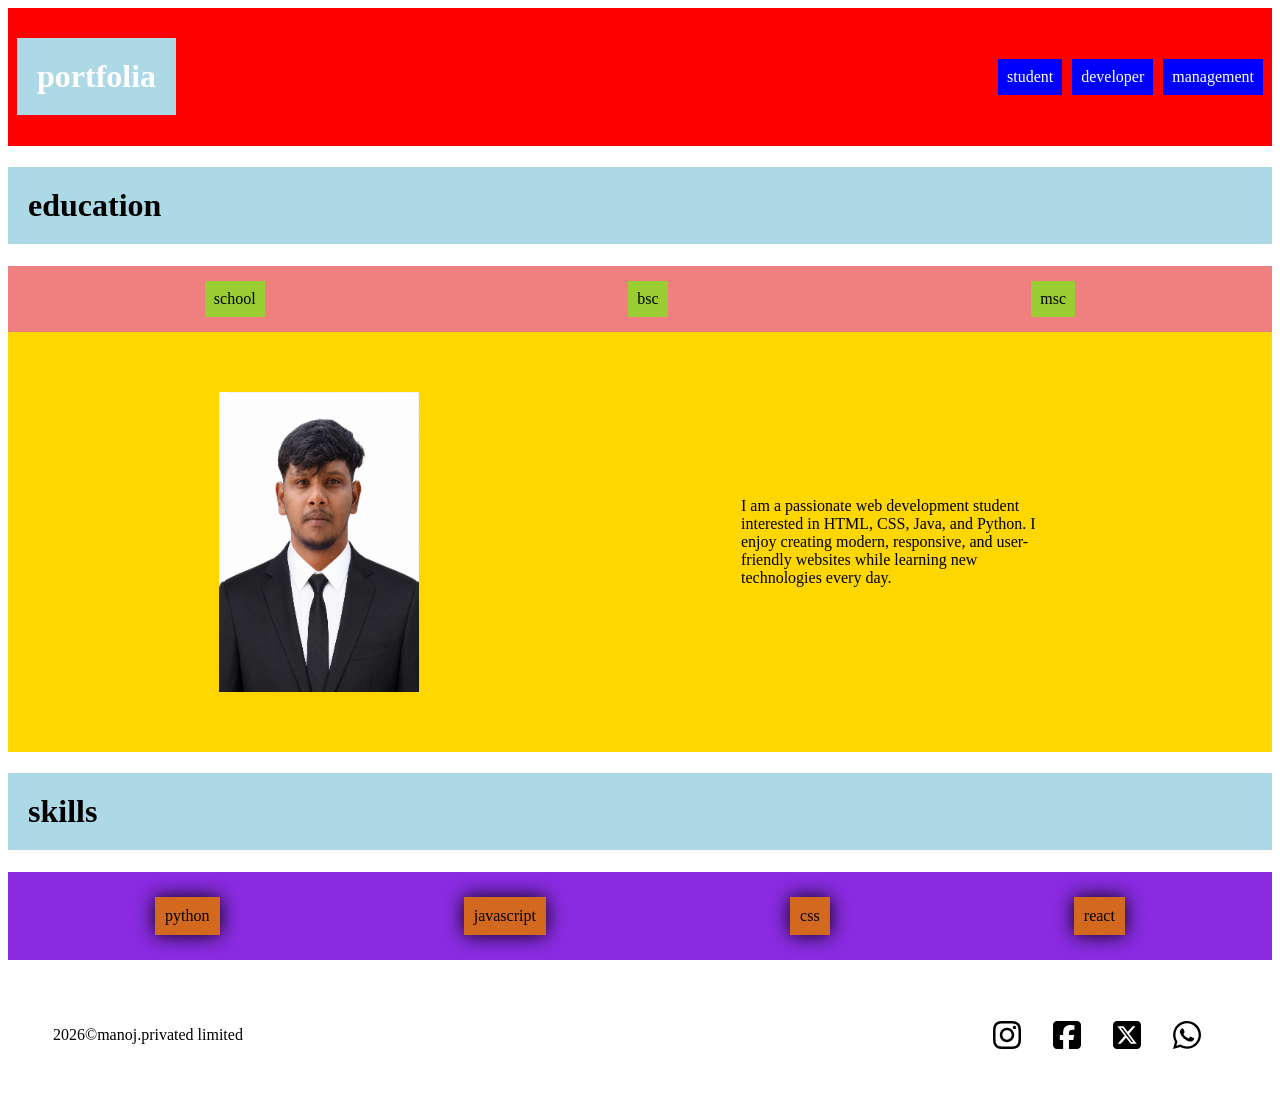
==== index.html @ 99095acd "add" ====
<!DOCTYPE html>
<html lang="en">
<head>
    <meta charset="UTF-8">
    <meta name="viewport" content="width=device-width, initial-scale=1.0">
    <title>Document</title><link rel="stylesheet" href="index.css">
</head>
<body>

     <header>
        <h1>portfolia</h1>
        <nav>
        <li>student</li>
        <li>developer</li>
        <li>management</li>
        </nav>
</header>
<h1>education</h1>
<div class="study">
 <li>school</li>
 <li>bsc</li>
 <li>msc</li>
 </div>

<div class="about-image">
            <img src="manojkumar.png" alt="Image">
            <p>
                I am a passionate web development student interested in
                HTML, CSS, Java, and Python. I enjoy creating modern,
                responsive, and user-friendly websites while learning
                new technologies every day.
            </p>
</div>
           <h1>skills</h1>
      <div class="skills">
        <li>python</li> 
        <li>javascript</li>
        <li>css</li>
        <li>react</li>
      </div>
      <footer>
    <p>2026&copy;manoj.privated limited</p>
    <div class="social">
        <a href="https://www.instagram.com/maanja_king_?igsh=ejBvaHA3NXNjeGNk" target="_blank"><li><svg xmlns="http://www.w3.org/2000/svg" viewBox="0 0 640 640"><!--!Font Awesome Free v7.2.0 by @fontawesome - https://fontawesome.com License - https://fontawesome.com/license/free Copyright 2026 Fonticons, Inc.--><path d="M320.3 205C256.8 204.8 205.2 256.2 205 319.7C204.8 383.2 256.2 434.8 319.7 435C383.2 435.2 434.8 383.8 435 320.3C435.2 256.8 383.8 205.2 320.3 205zM319.7 245.4C360.9 245.2 394.4 278.5 394.6 319.7C394.8 360.9 361.5 394.4 320.3 394.6C279.1 394.8 245.6 361.5 245.4 320.3C245.2 279.1 278.5 245.6 319.7 245.4zM413.1 200.3C413.1 185.5 425.1 173.5 439.9 173.5C454.7 173.5 466.7 185.5 466.7 200.3C466.7 215.1 454.7 227.1 439.9 227.1C425.1 227.1 413.1 215.1 413.1 200.3zM542.8 227.5C541.1 191.6 532.9 159.8 506.6 133.6C480.4 107.4 448.6 99.2 412.7 97.4C375.7 95.3 264.8 95.3 227.8 97.4C192 99.1 160.2 107.3 133.9 133.5C107.6 159.7 99.5 191.5 97.7 227.4C95.6 264.4 95.6 375.3 97.7 412.3C99.4 448.2 107.6 480 133.9 506.2C160.2 532.4 191.9 540.6 227.8 542.4C264.8 544.5 375.7 544.5 412.7 542.4C448.6 540.7 480.4 532.5 506.6 506.2C532.8 480 541 448.2 542.8 412.3C544.9 375.3 544.9 264.5 542.8 227.5zM495 452C487.2 471.6 472.1 486.7 452.4 494.6C422.9 506.3 352.9 503.6 320.3 503.6C287.7 503.6 217.6 506.2 188.2 494.6C168.6 486.8 153.5 471.7 145.6 452C133.9 422.5 136.6 352.5 136.6 319.9C136.6 287.3 134 217.2 145.6 187.8C153.4 168.2 168.5 153.1 188.2 145.2C217.7 133.5 287.7 136.2 320.3 136.2C352.9 136.2 423 133.6 452.4 145.2C472 153 487.1 168.1 495 187.8C506.7 217.3 504 287.3 504 319.9C504 352.5 506.7 422.6 495 452z"/></svg></li></a>
        <a href="https://www.facebook.com/share/1BAGR6Mxn4/"target="_blank"><li><svg xmlns="http://www.w3.org/2000/svg" viewBox="0 0 640 640"><!--!Font Awesome Free v7.2.0 by @fontawesome - https://fontawesome.com License - https://fontawesome.com/license/free Copyright 2026 Fonticons, Inc.--><path d="M160 96C124.7 96 96 124.7 96 160L96 480C96 515.3 124.7 544 160 544L258.2 544L258.2 398.2L205.4 398.2L205.4 320L258.2 320L258.2 286.3C258.2 199.2 297.6 158.8 383.2 158.8C399.4 158.8 427.4 162 438.9 165.2L438.9 236C432.9 235.4 422.4 235 409.3 235C367.3 235 351.1 250.9 351.1 292.2L351.1 320L434.7 320L420.3 398.2L351 398.2L351 544L480 544C515.3 544 544 515.3 544 480L544 160C544 124.7 515.3 96 480 96L160 96z"/></svg></li></a>
        <li><svg xmlns="http://www.w3.org/2000/svg" viewBox="0 0 640 640"><!--!Font Awesome Free v7.2.0 by @fontawesome - https://fontawesome.com License - https://fontawesome.com/license/free Copyright 2026 Fonticons, Inc.--><path d="M160 96C124.7 96 96 124.7 96 160L96 480C96 515.3 124.7 544 160 544L480 544C515.3 544 544 515.3 544 480L544 160C544 124.7 515.3 96 480 96L160 96zM457.1 180L353.3 298.6L475.4 460L379.8 460L305 362.1L219.3 460L171.8 460L282.8 333.1L165.7 180L263.7 180L331.4 269.5L409.6 180L457.1 180zM419.3 431.6L249.4 206.9L221.1 206.9L392.9 431.6L419.3 431.6z"/></svg></li>
        <li><svg xmlns="http://www.w3.org/2000/svg" viewBox="0 0 640 640"><!--!Font Awesome Free v7.2.0 by @fontawesome - https://fontawesome.com License - https://fontawesome.com/license/free Copyright 2026 Fonticons, Inc.--><path d="M476.9 161.1C435 119.1 379.2 96 319.9 96C197.5 96 97.9 195.6 97.9 318C97.9 357.1 108.1 395.3 127.5 429L96 544L213.7 513.1C246.1 530.8 282.6 540.1 319.8 540.1L319.9 540.1C442.2 540.1 544 440.5 544 318.1C544 258.8 518.8 203.1 476.9 161.1zM319.9 502.7C286.7 502.7 254.2 493.8 225.9 477L219.2 473L149.4 491.3L168 423.2L163.6 416.2C145.1 386.8 135.4 352.9 135.4 318C135.4 216.3 218.2 133.5 320 133.5C369.3 133.5 415.6 152.7 450.4 187.6C485.2 222.5 506.6 268.8 506.5 318.1C506.5 419.9 421.6 502.7 319.9 502.7zM421.1 364.5C415.6 361.7 388.3 348.3 383.2 346.5C378.1 344.6 374.4 343.7 370.7 349.3C367 354.9 356.4 367.3 353.1 371.1C349.9 374.8 346.6 375.3 341.1 372.5C308.5 356.2 287.1 343.4 265.6 306.5C259.9 296.7 271.3 297.4 281.9 276.2C283.7 272.5 282.8 269.3 281.4 266.5C280 263.7 268.9 236.4 264.3 225.3C259.8 214.5 255.2 216 251.8 215.8C248.6 215.6 244.9 215.6 241.2 215.6C237.5 215.6 231.5 217 226.4 222.5C221.3 228.1 207 241.5 207 268.8C207 296.1 226.9 322.5 229.6 326.2C232.4 329.9 268.7 385.9 324.4 410C359.6 425.2 373.4 426.5 391 423.9C401.7 422.3 423.8 410.5 428.4 397.5C433 384.5 433 373.4 431.6 371.1C430.3 368.6 426.6 367.2 421.1 364.5z"/></svg></li>
    </div>
</footer>
        </div>
    
</body>
</html>
---- index.css ----
header{
    display: flex;
    justify-content: space-between;
    background: red;
    color: white;
    text-align: center;
    padding:  9px;
    box-shadow: blue;
    list-style: none;
    text-align: center;
}
nav{
    display: flex;
    align-items: center;
    justify-content: space-between;
    box-shadow: 0ch;
    
}
nav li{
    margin-left: 10px;
    padding: 9px;
    background-color:blue;
}
img{
    display: flex;
    flex-direction: column;
    width: 200px;
    height: 300px;
}
p{
    display: flex;
    justify-content:center ;
    padding: 20px;
    align-items: center;
    box-shadow: 0ch;
}
.skills{
    display: flex;
    justify-content: space-around;
    padding: 25px;
    background-color: blueviolet;
}
h1{
    background-color:lightblue;
    padding: 20px;
    text-box: initial;
}

footer{
    display:flex;
    justify-content: space-between;
    align-items: center;
    padding: 25px;
    text-box: inherit;
}
.social{
    display: flex;
    margin-right: 10px;
    justify-content: space-around;
    padding: 20px;
    text-align: right;

}
svg{
    width: 40px;
}
footer li{
    list-style: none;
    display: flex;
    justify-content: right;
    padding: 10px;
}
.skills li{
    list-style: none;
    background-color: chocolate;
    padding: 10px;
    box-shadow: 0 0 20px black;
}
h1{
    display: flex;
    align-items: center;
}
.study{
    display: flex;
    justify-content: space-around;
    background-color: lightcoral;
    padding: 15px;
    box-shadow: 0cap;
}
.study li{
    list-style: none;
    padding: 9px;
    background-color: yellowgreen;
}
.about-image{
    display: flex;
    padding: 60px;
    justify-content: space-around;
    background-color: gold;
}
.about-image p{
    width: 300px;
}
@media(max-width:900px){
    .skills{
        display: flex;
        flex-direction: column;
        background-color: rgb(218, 155, 8);
        margin-top: 20px;
    }
    .about-image{
        display: flex;
        flex-direction: column;
        background-color: rgb(96, 16, 177);
        margin-top: 20px;
    }

    .study{
        display: flex;
        flex-direction: column;
        background-color: rgb(142, 23, 29);
        margin-top: 20px;
    }
    nav{
        display: flex;
        flex-direction: column;
        background-color: rgb(93, 21, 195);
        margin-top: 20px;

    }
    header{
         display: flex;
        flex-direction: column;
        background-color: rgb(16, 25, 6);
        margin-top: 20px;
    }
    .social{
        display: flex;
        flex-direction: column;
        background-color: rgb(16, 25, 6);
        margin-top: 20px;

    }
}
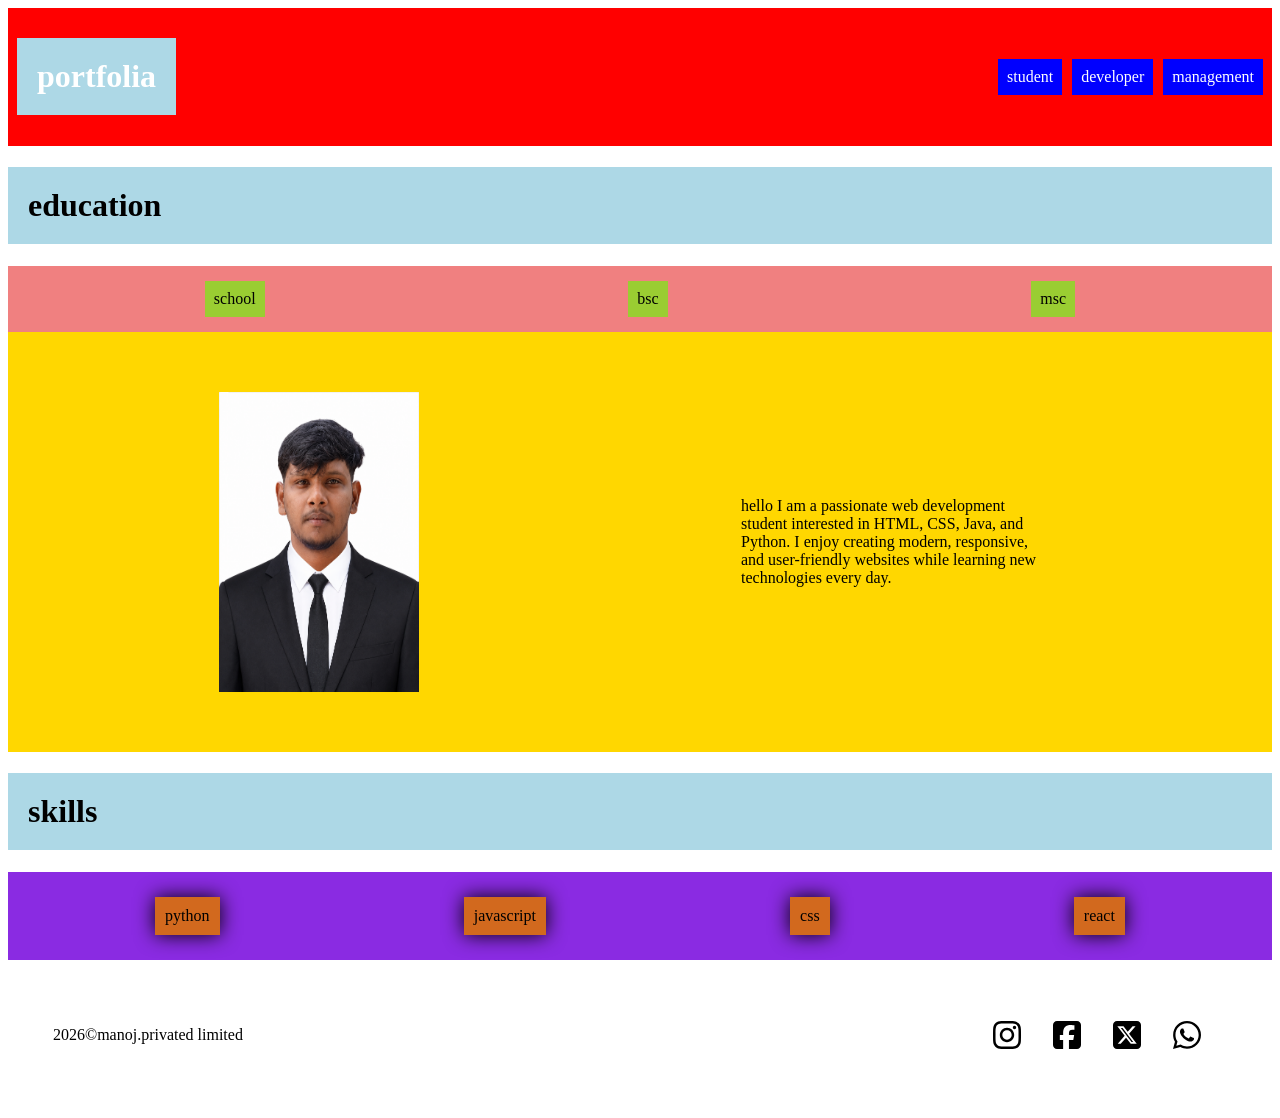
==== commit 2d0204f0: "hello" ====
--- a/index.html
+++ b/index.html
@@ -25,7 +25,7 @@
 <div class="about-image">
             <img src="manojkumar.png" alt="Image">
             <p>
-                I am a passionate web development student interested in
+                hello  I am a passionate web development student interested in
                 HTML, CSS, Java, and Python. I enjoy creating modern,
                 responsive, and user-friendly websites while learning
                 new technologies every day.
--- a/index.css
+++ b/index.css
@@ -141,6 +141,11 @@
         margin-top: 20px;
 
     }
+    .about-image p{
+        margin-left: 0px;
+        
+        }
+        padding-left: 0px;
 }
 
 
